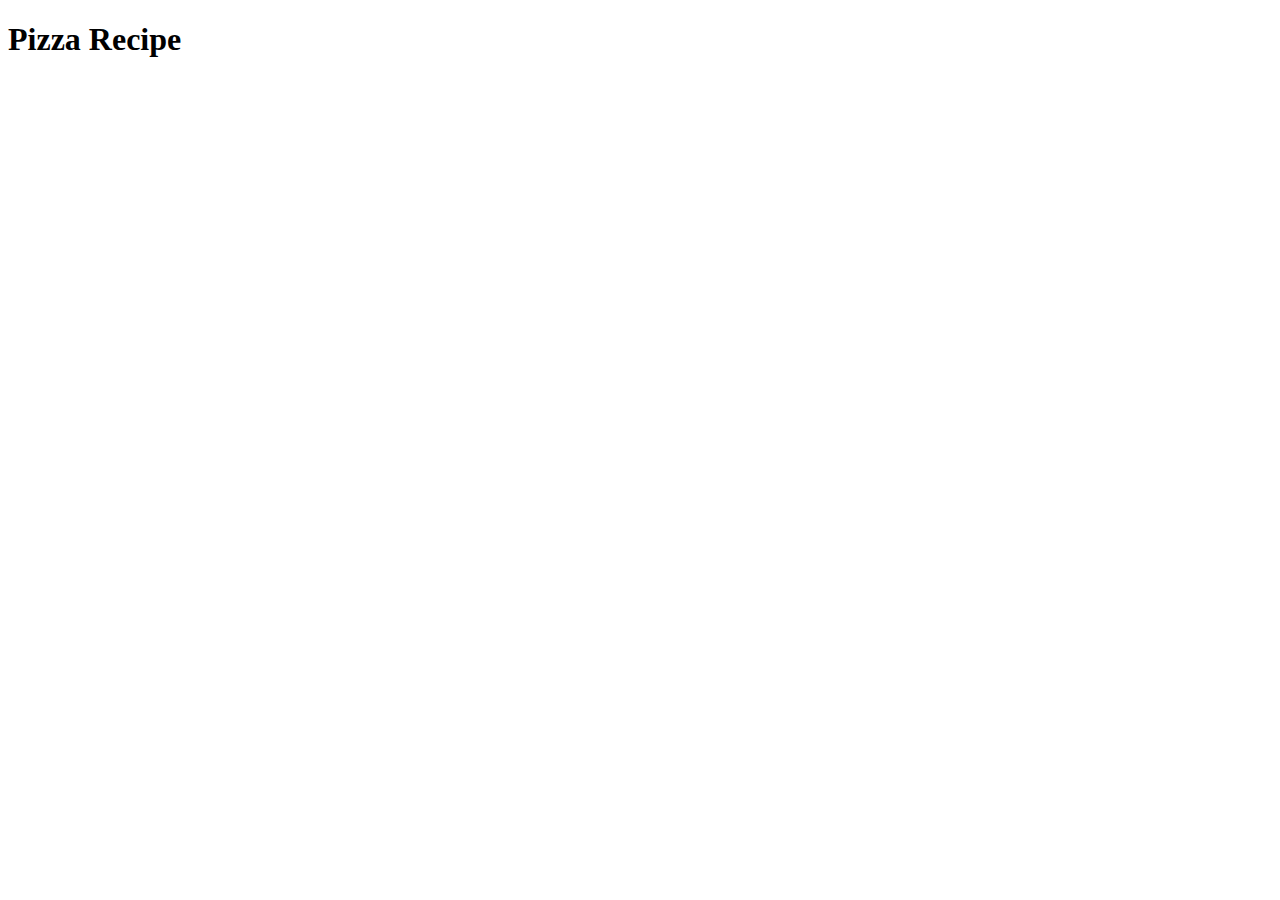
==== recipes/pizza.html @ d64954d7 "I have added a link to my recipe and have added a description to my recipe page" ====
<!DOCTYPE html>
<html lang="en">
<head>
    <meta charset="UTF-8">
    <meta name="viewport" content="width=device-width, initial-scale=1.0">
    <title>Document</title>
</head>
<body>
    <h1>Pizza Recipe</h1>
    
</body>
</html>
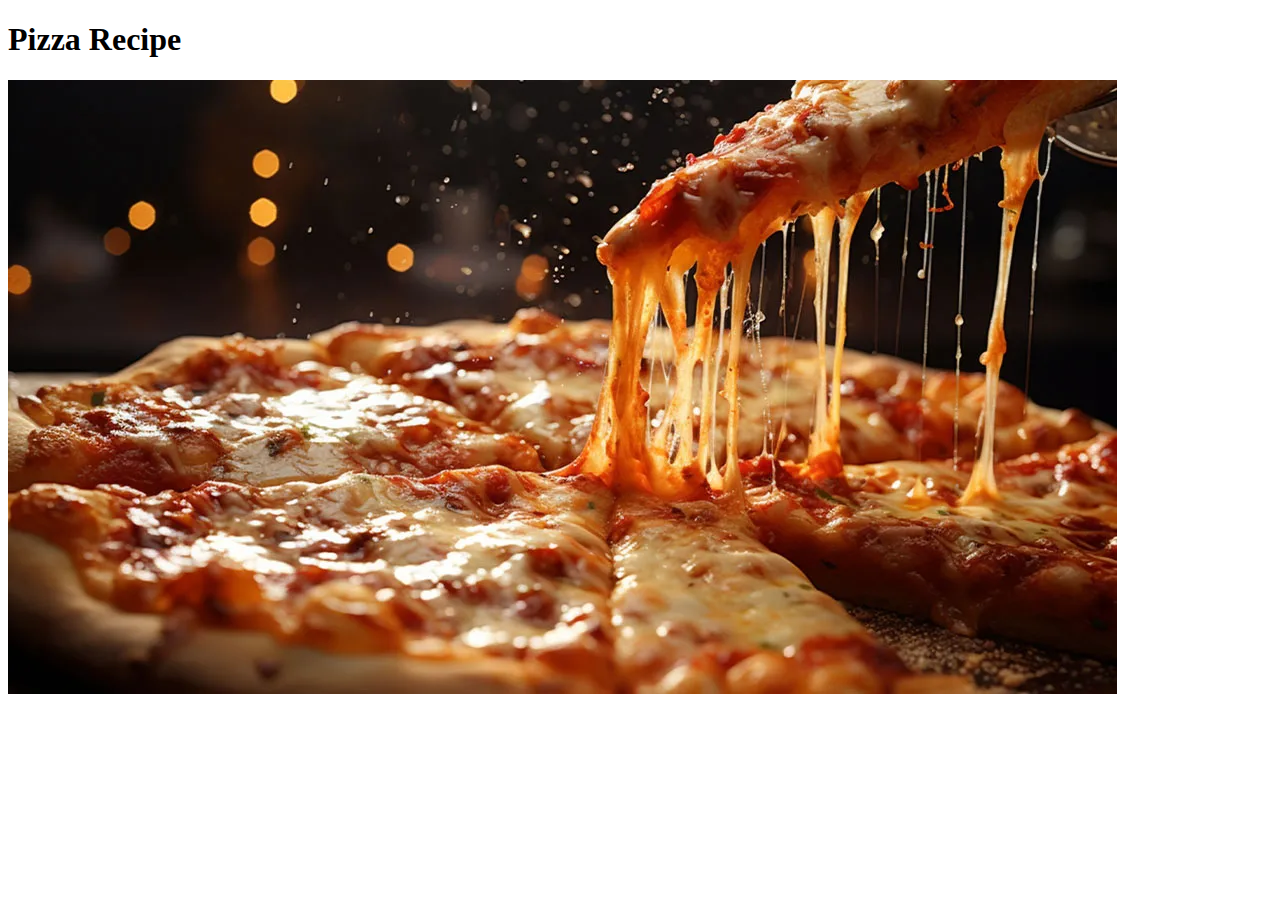
==== commit 48ed882a: "I saved an image and added it to my recipe page. I will be changing the size" ====
--- a/recipes/pizza.html
+++ b/recipes/pizza.html
@@ -3,10 +3,11 @@
 <head>
     <meta charset="UTF-8">
     <meta name="viewport" content="width=device-width, initial-scale=1.0">
-    <title>Document</title>
+    <title>Delicious Pizza Recipe</title>
 </head>
 <body>
     <h1>Pizza Recipe</h1>
+    <img src="../images/depizza.jpg" alt="Picture of Pizza">
     
 </body>
 </html>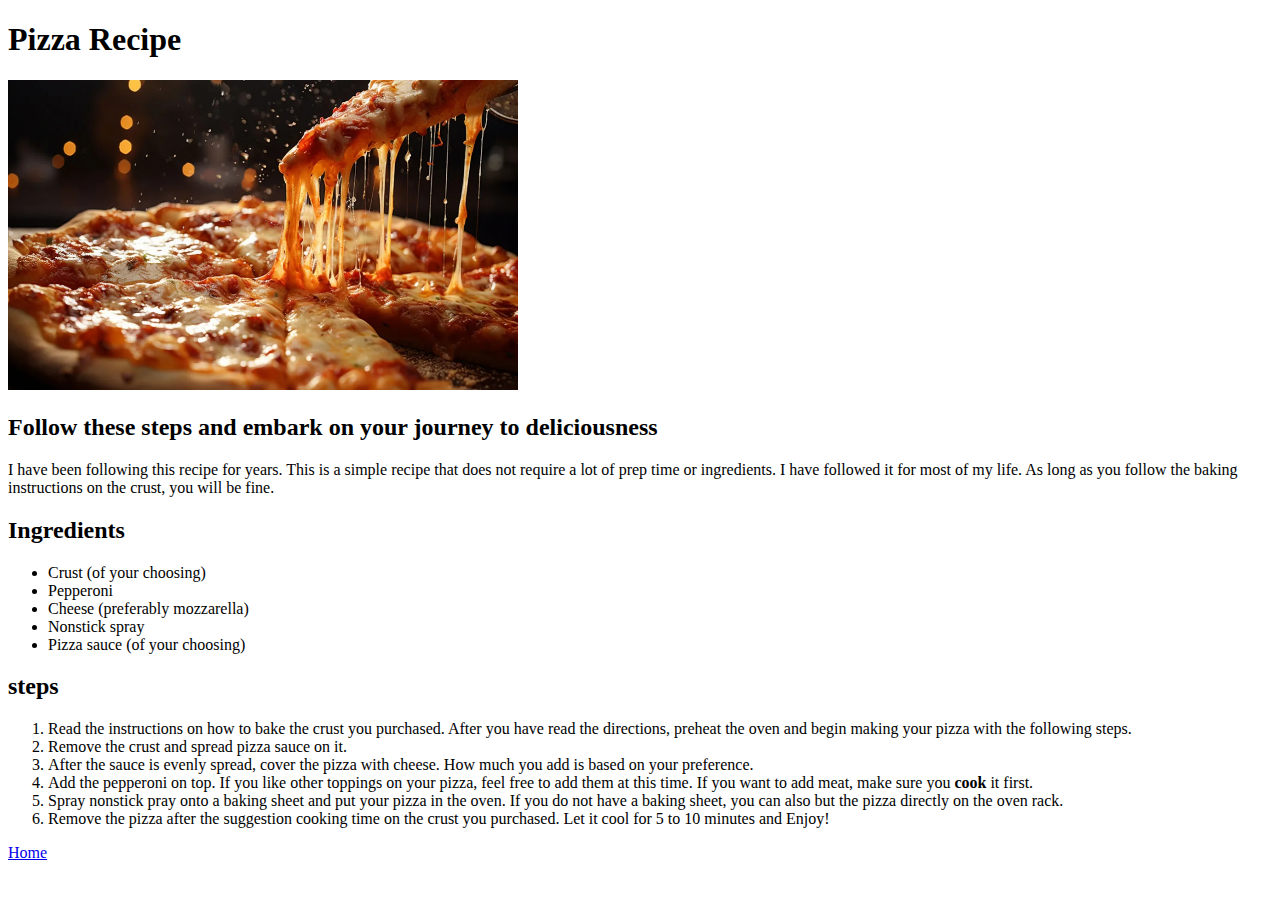
==== commit 3a636825: "I resized my image. I then added unordered and ordered lists for my ingredients and steps. I also ad" ====
--- a/recipes/pizza.html
+++ b/recipes/pizza.html
@@ -7,7 +7,27 @@
 </head>
 <body>
     <h1>Pizza Recipe</h1>
-    <img src="../images/depizza.jpg" alt="Picture of Pizza">
-    
+    <img src="../images/depizza.jpg" alt="Picture of Pizza" height="310" width="510">
+    <h2>Follow these steps and embark on your journey to deliciousness</h2>
+        <p>I have been following this recipe for years. This is a simple recipe that does not require a lot of prep time or ingredients. I have followed it for most of my life. As long as you follow the baking instructions on the crust, you will be fine.</p>
+    <h2>Ingredients</h2>
+    <ul>
+        <li>Crust (of your choosing)</li>
+        <li>Pepperoni</li>
+        <li>Cheese (preferably mozzarella)</li>
+        <li>Nonstick spray</li>
+        <li>Pizza sauce (of your choosing)</li>     
+    </ul>
+    <h2>steps</h2>
+    <ol>
+        <li>Read the instructions on how to bake the crust you purchased. After you have read the directions, preheat the oven and begin making your pizza with the following steps.</li>
+        <li>Remove the crust and spread pizza sauce on it.</li>
+        <li>After the sauce is evenly spread, cover the pizza with cheese. How much you add is based on your preference.</li>
+        <li>Add the pepperoni on top. If you like other toppings on your pizza, feel free to add them at this time. If you want to add meat, make sure you <strong>cook</strong> it first.</li>
+        <li>Spray nonstick pray onto a baking sheet and put your pizza in the oven. If you do not have a baking sheet, you can also but the pizza directly on the oven rack.</li>
+        <li>Remove the pizza after the suggestion cooking time on the crust you purchased. Let it cool for 5 to 10 minutes and Enjoy!</li>
+    </ol>
 </body>
+
+<a href="../index.html">Home</a>
 </html>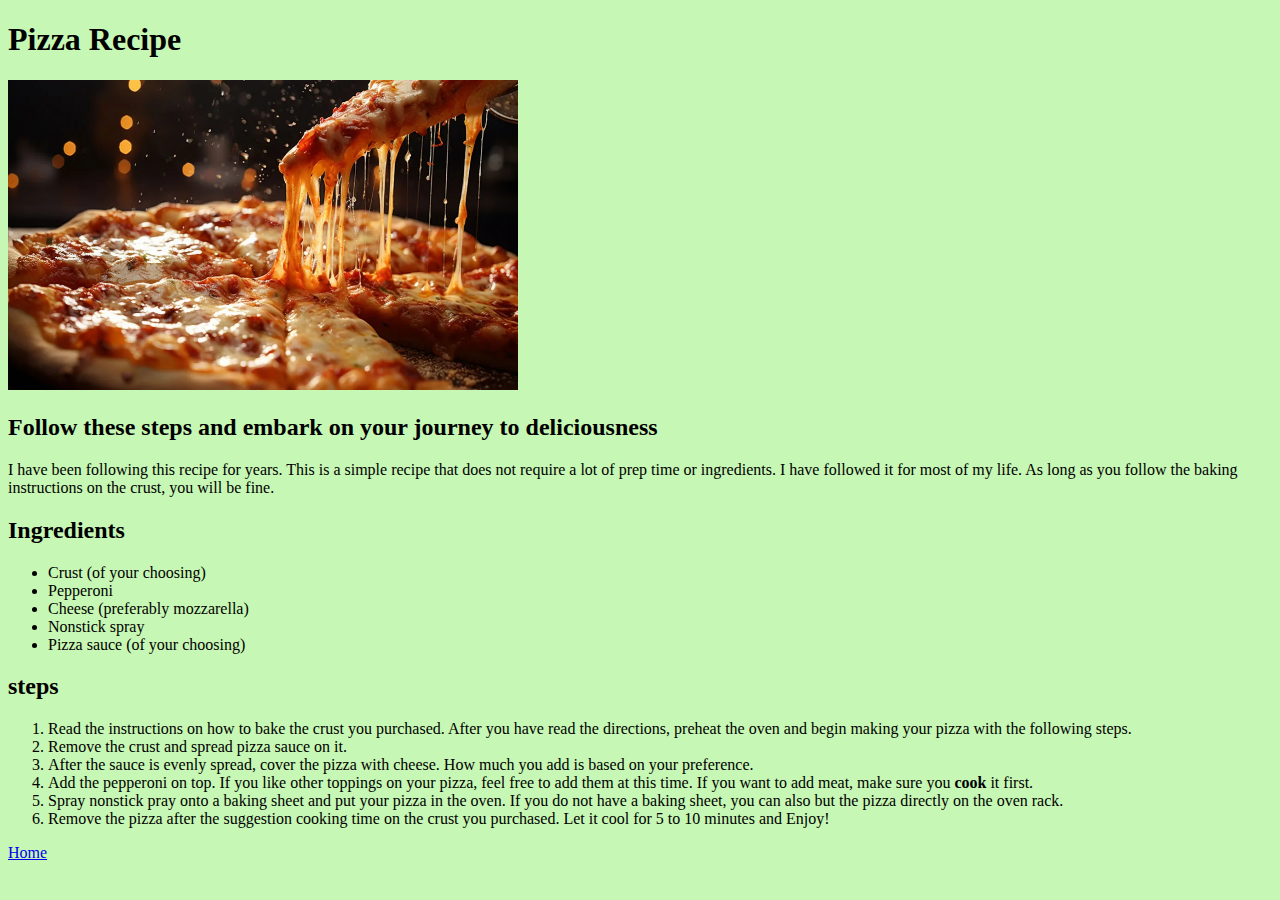
==== commit 751df391: "I have made several changes to my recipe page and am now frustrated. It looks ok but for right now I" ====
--- a/recipes/pizza.html
+++ b/recipes/pizza.html
@@ -4,6 +4,7 @@
     <meta charset="UTF-8">
     <meta name="viewport" content="width=device-width, initial-scale=1.0">
     <title>Delicious Pizza Recipe</title>
+    <link rel="stylesheet" href="./../style.css"> 
 </head>
 <body>
     <h1>Pizza Recipe</h1>
--- a/style.css
+++ b/style.css
@@ -0,0 +1,33 @@
+* {
+    font-family: Verdana, Times, serif;
+    background-color: rgb(199, 247, 180);
+}
+.head {
+   
+    color: white;
+}
+
+
+.head.first {
+    text-align: center;
+    font-size: 85px;
+    background-color: rgba(1, 19, 37, 0.904);
+}
+
+.head.second {
+    color: rgba(1, 19, 37, 0.904)
+}
+
+.listor {
+    font-size: 30px;
+    color: rgb(70, 120, 177);
+}
+
+.big-center {
+    text-align: center;
+    font-size: 30px;
+}
+
+img {
+    position: center;
+}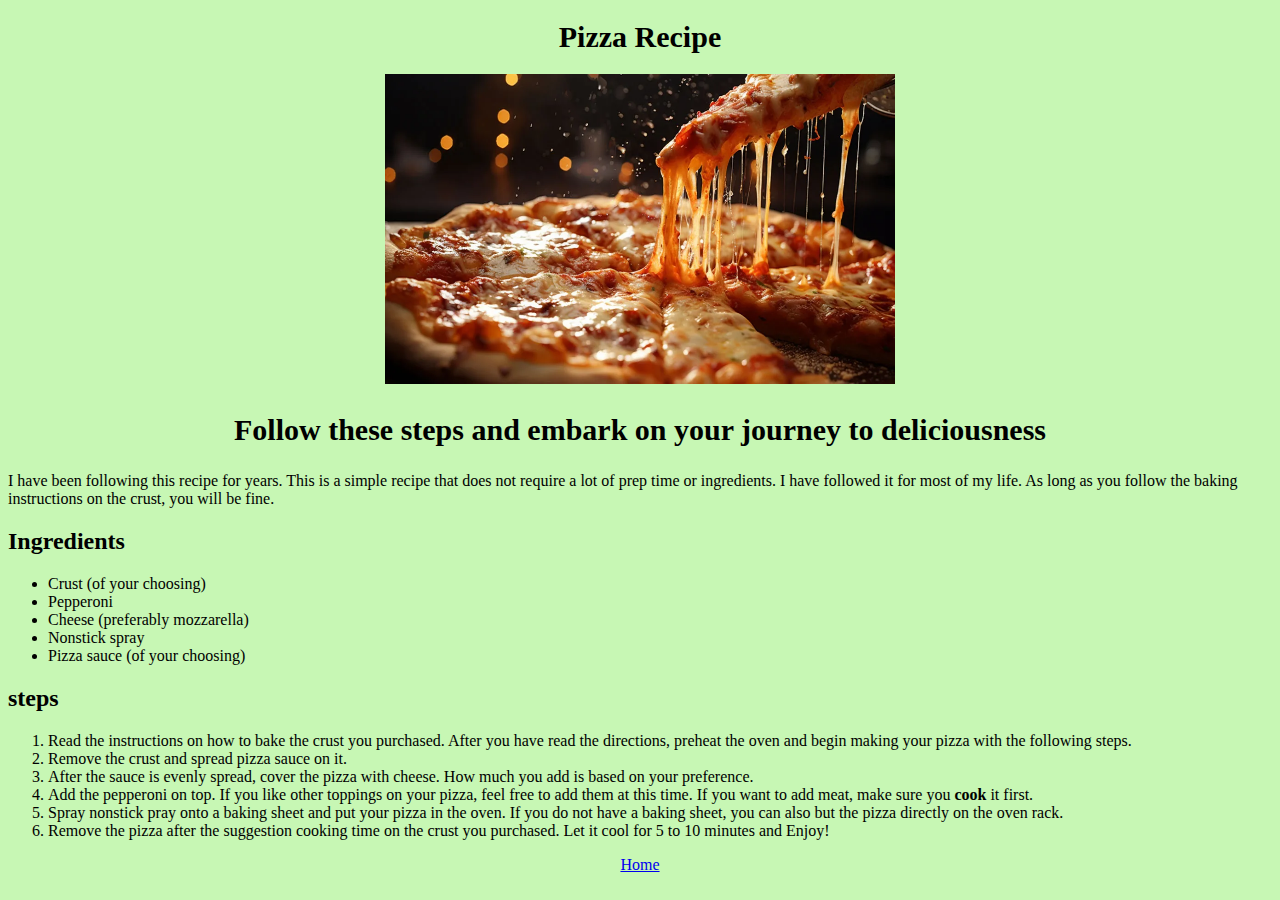
==== commit 97b7ff41: "I have now atleast made my little project uniform. I will leave it at this. It was nice to play with" ====
--- a/recipes/pizza.html
+++ b/recipes/pizza.html
@@ -7,9 +7,11 @@
     <link rel="stylesheet" href="./../style.css"> 
 </head>
 <body>
-    <h1>Pizza Recipe</h1>
+    <h1 class="big-center">Pizza Recipe</h1>
+    <div>
     <img src="../images/depizza.jpg" alt="Picture of Pizza" height="310" width="510">
-    <h2>Follow these steps and embark on your journey to deliciousness</h2>
+</div>
+    <h2 class="big-center">Follow these steps and embark on your journey to deliciousness</h2>
         <p>I have been following this recipe for years. This is a simple recipe that does not require a lot of prep time or ingredients. I have followed it for most of my life. As long as you follow the baking instructions on the crust, you will be fine.</p>
     <h2>Ingredients</h2>
     <ul>
@@ -28,7 +30,9 @@
         <li>Spray nonstick pray onto a baking sheet and put your pizza in the oven. If you do not have a baking sheet, you can also but the pizza directly on the oven rack.</li>
         <li>Remove the pizza after the suggestion cooking time on the crust you purchased. Let it cool for 5 to 10 minutes and Enjoy!</li>
     </ol>
+
+<div>
+<a href="../index.html">Home</a>
+</div>
 </body>
-
-<a href="../index.html">Home</a>
 </html>--- a/style.css
+++ b/style.css
@@ -28,6 +28,6 @@
     font-size: 30px;
 }
 
-img {
-    position: center;
+div {
+    text-align: center;
 }